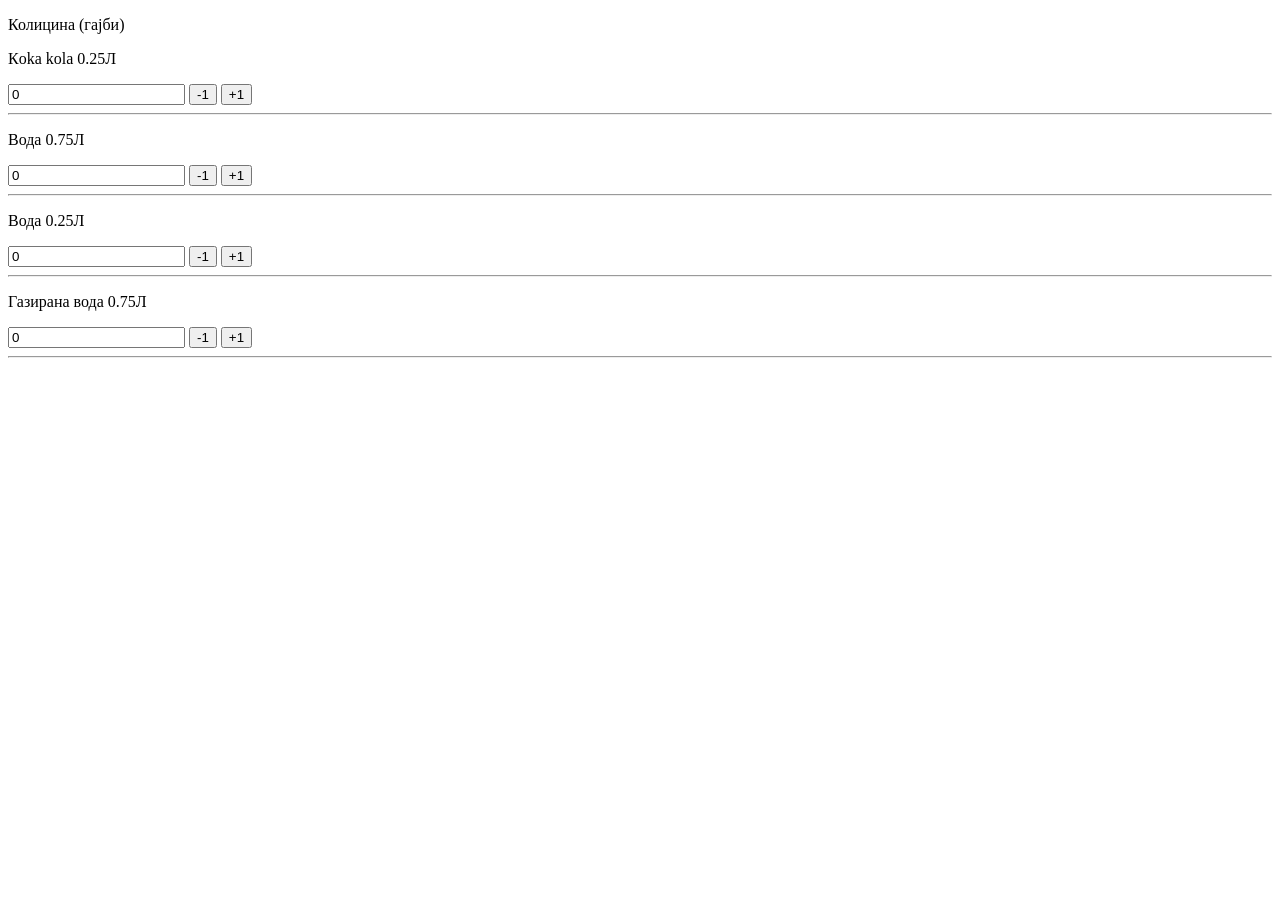
==== index.html @ 7595bedd "Rename magacin.html to index.html" ====
<!DOCTYPE html>
<html lang="mk">
<head>
    <link rel="stylesheet" href="magacin.css">
    <meta charset="UTF-8">
    <meta name="viewport" content="width=device-width, initial-scale=1.0">
    <title>Document</title>
</head>
<body>
    <p>Колицина (гајби)</p>
    <p>Кoka kola 0.25Л</p>
    <input id="input" type="number" value="0">
    <button onclick="change1()">-1</button>
    <button onclick="change2()">+1</button>
    <hr>
    <p>Вода 0.75Л</p>
    <input id="input1" type="number" value="0">
    <button onclick="change3()">-1</button>
    <button onclick="change4()">+1</button>
    <hr>
    <p>Вода 0.25Л</p>
    <input id="malavoda" type="number" value="0">
    <button onclick="change5()">-1</button>
    <button onclick="change6()">+1</button>
    <hr>
    <p>Газирана вода 0.75Л</p>
    <input id="golema_gazirana" type="number" value="0">
    <button onclick="change7()">-1</button>
    <button onclick="change8()">+1</button>
    <hr>
    

 
<script src="script.js" defer></script>    
</body>
</html>
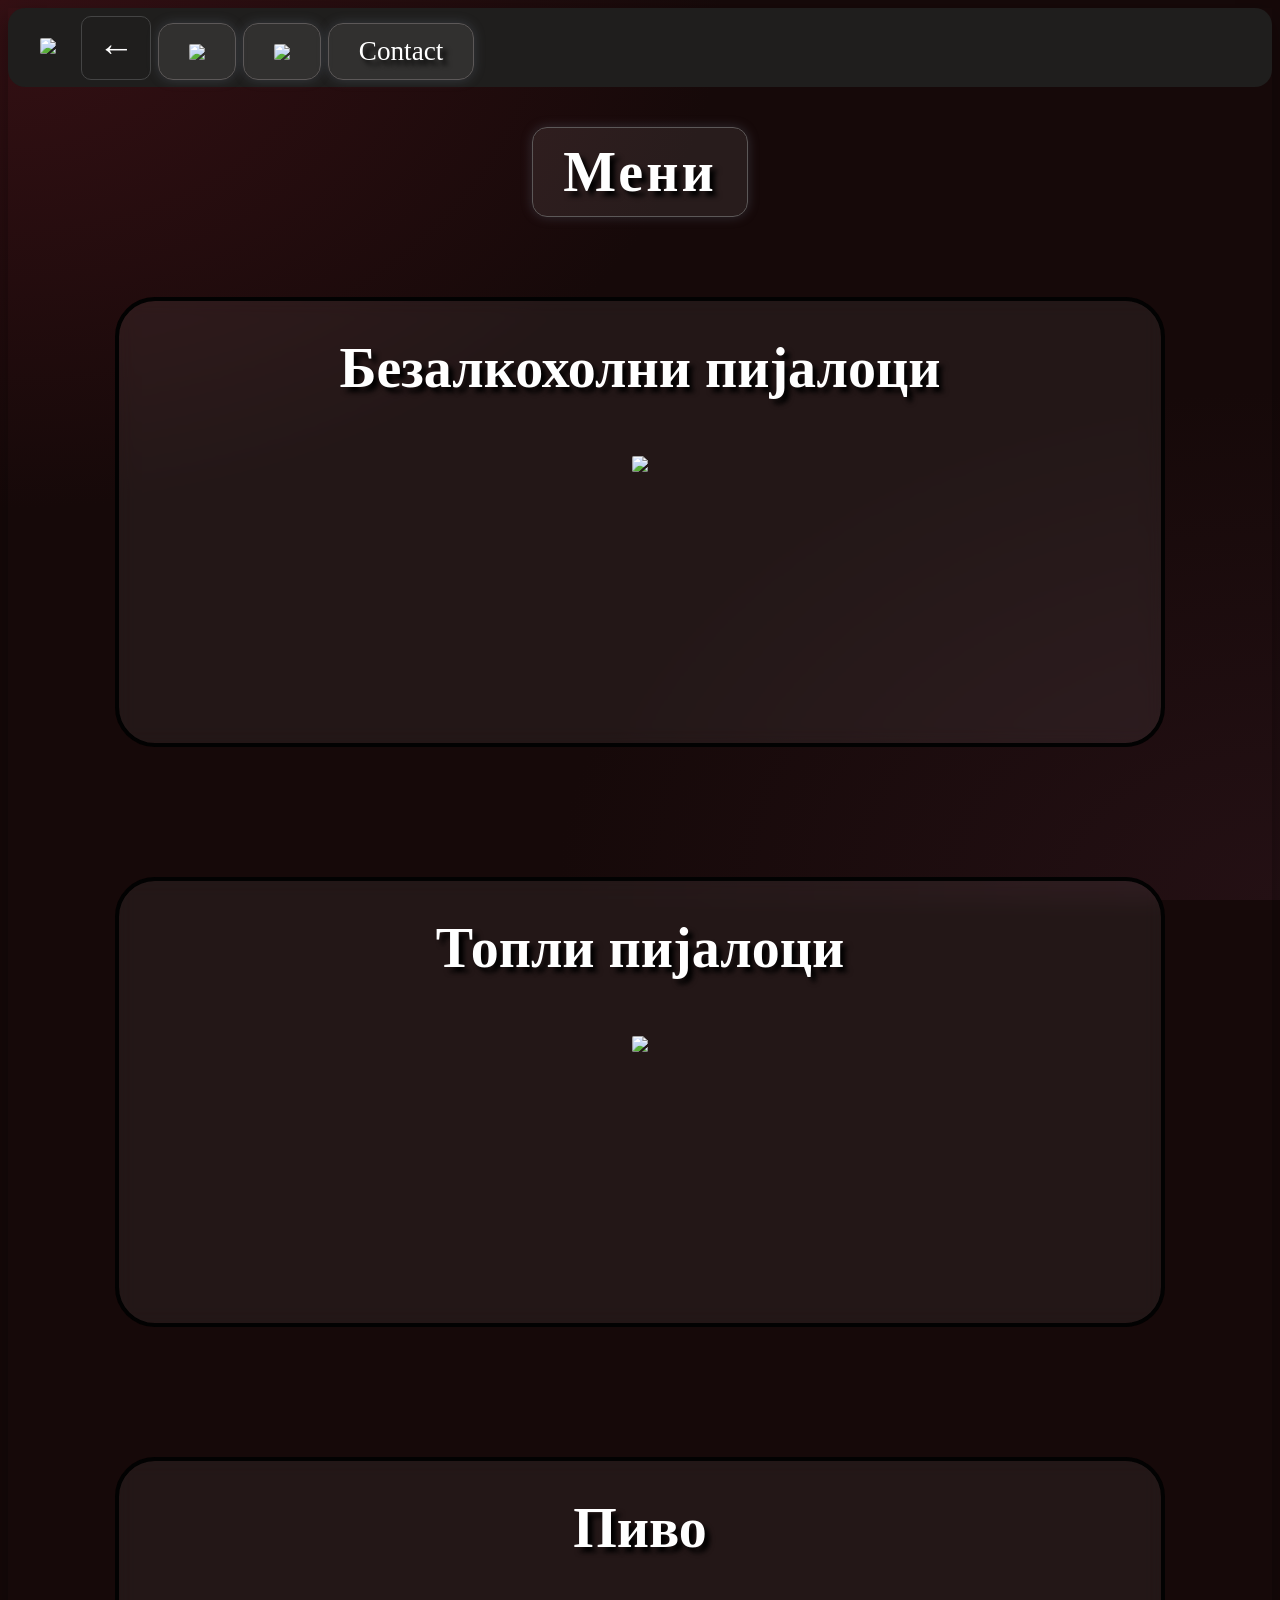
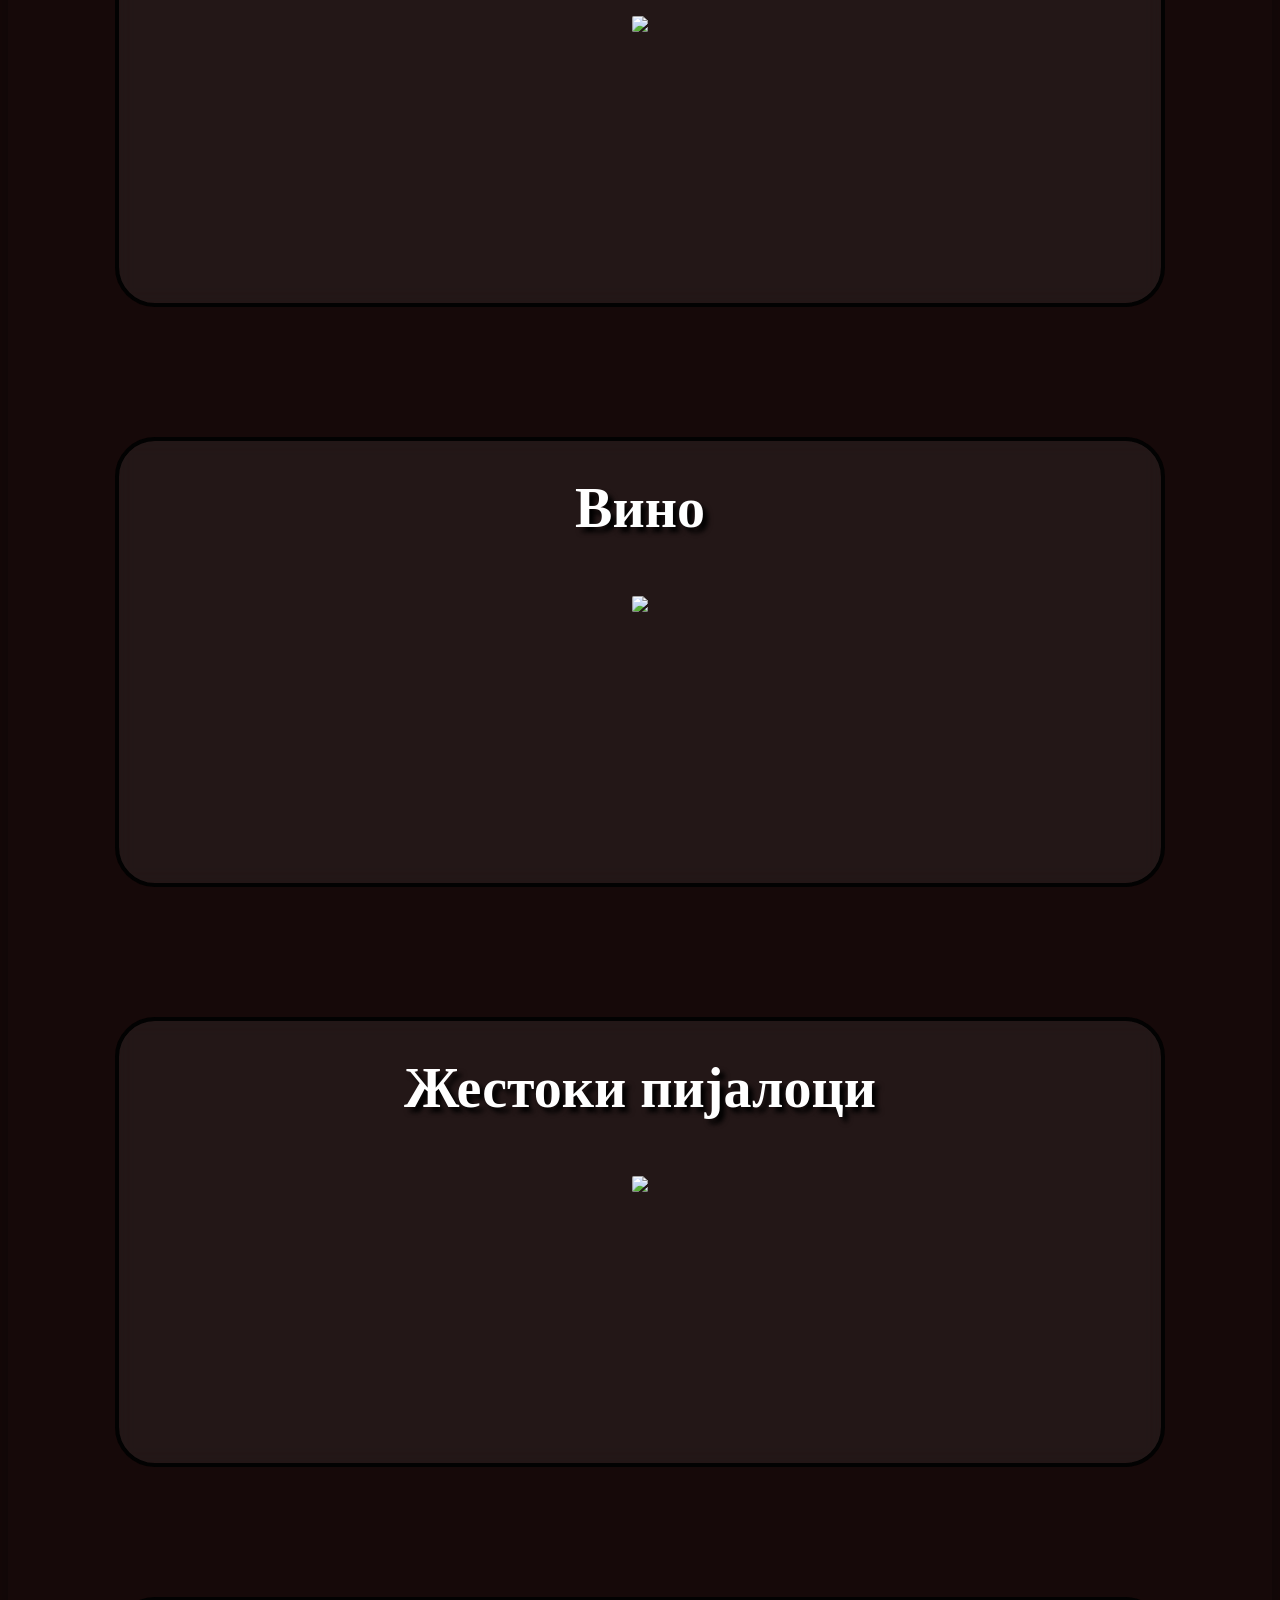
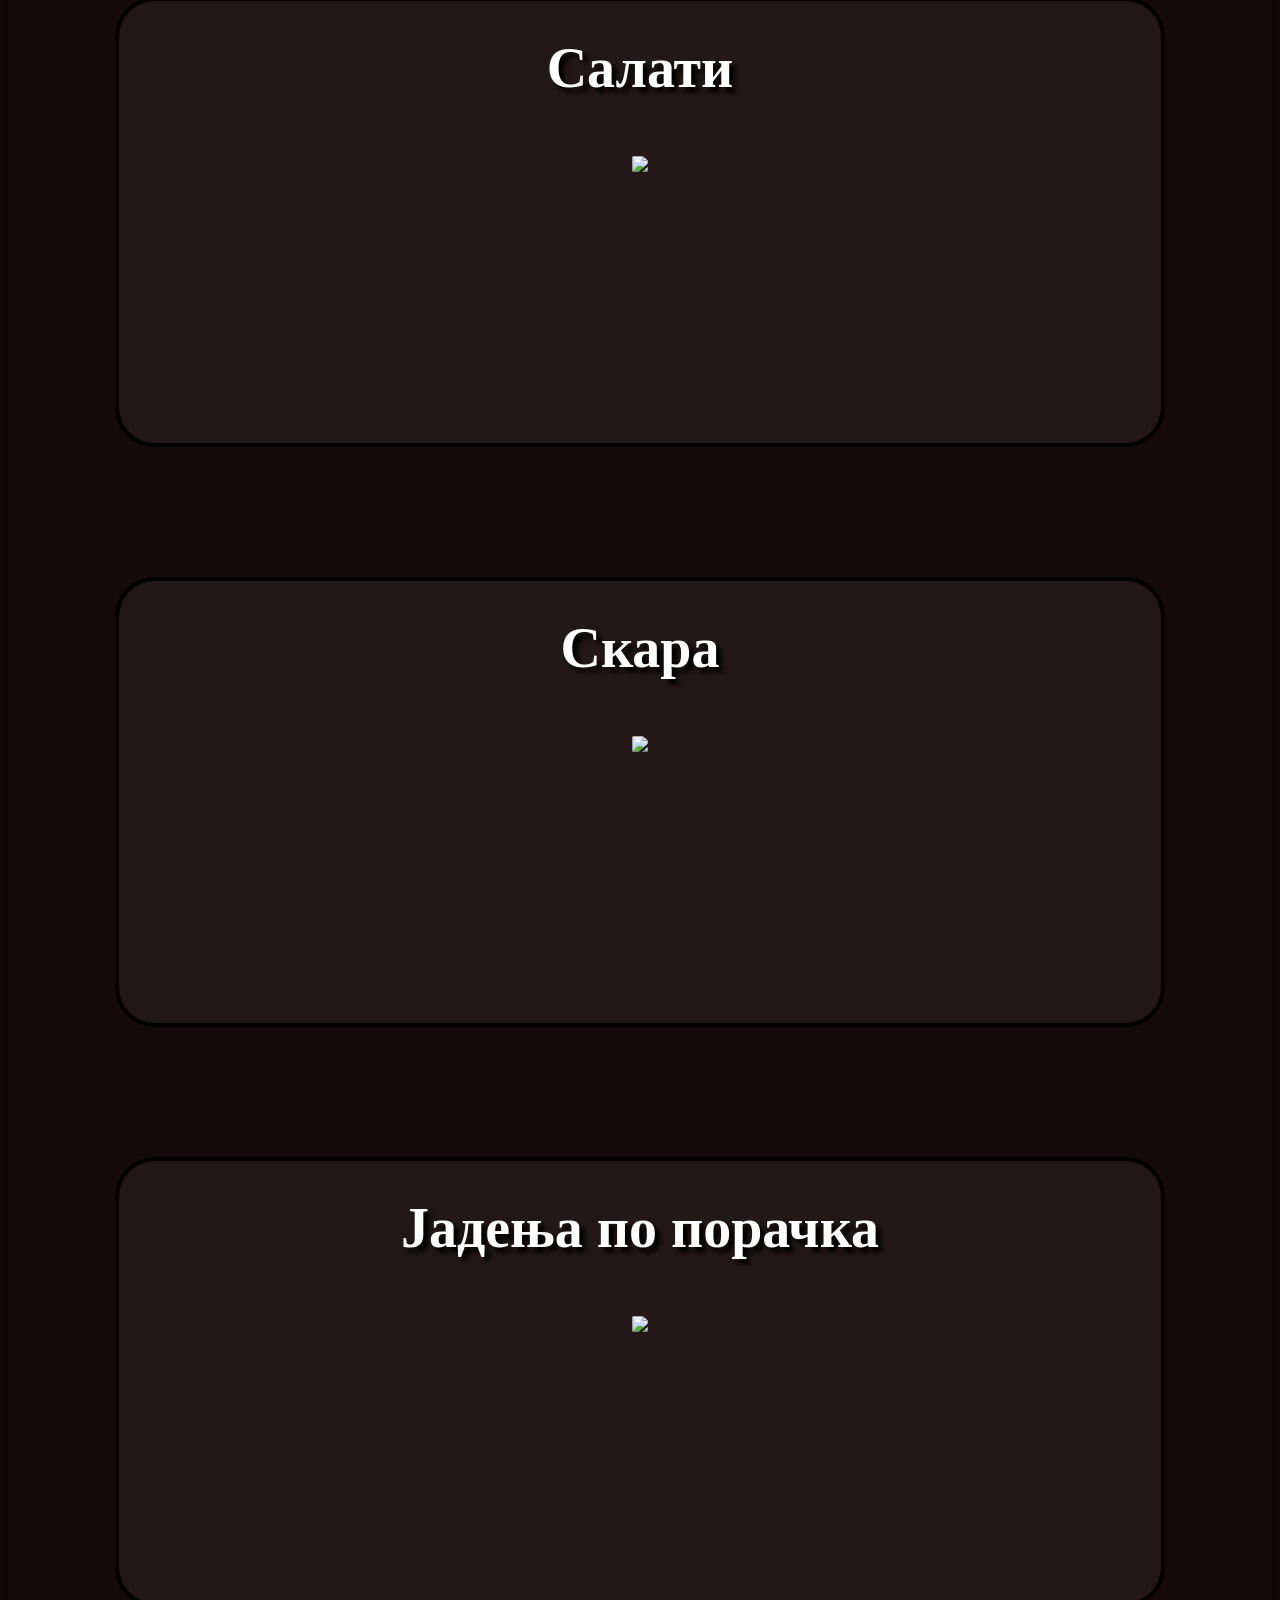
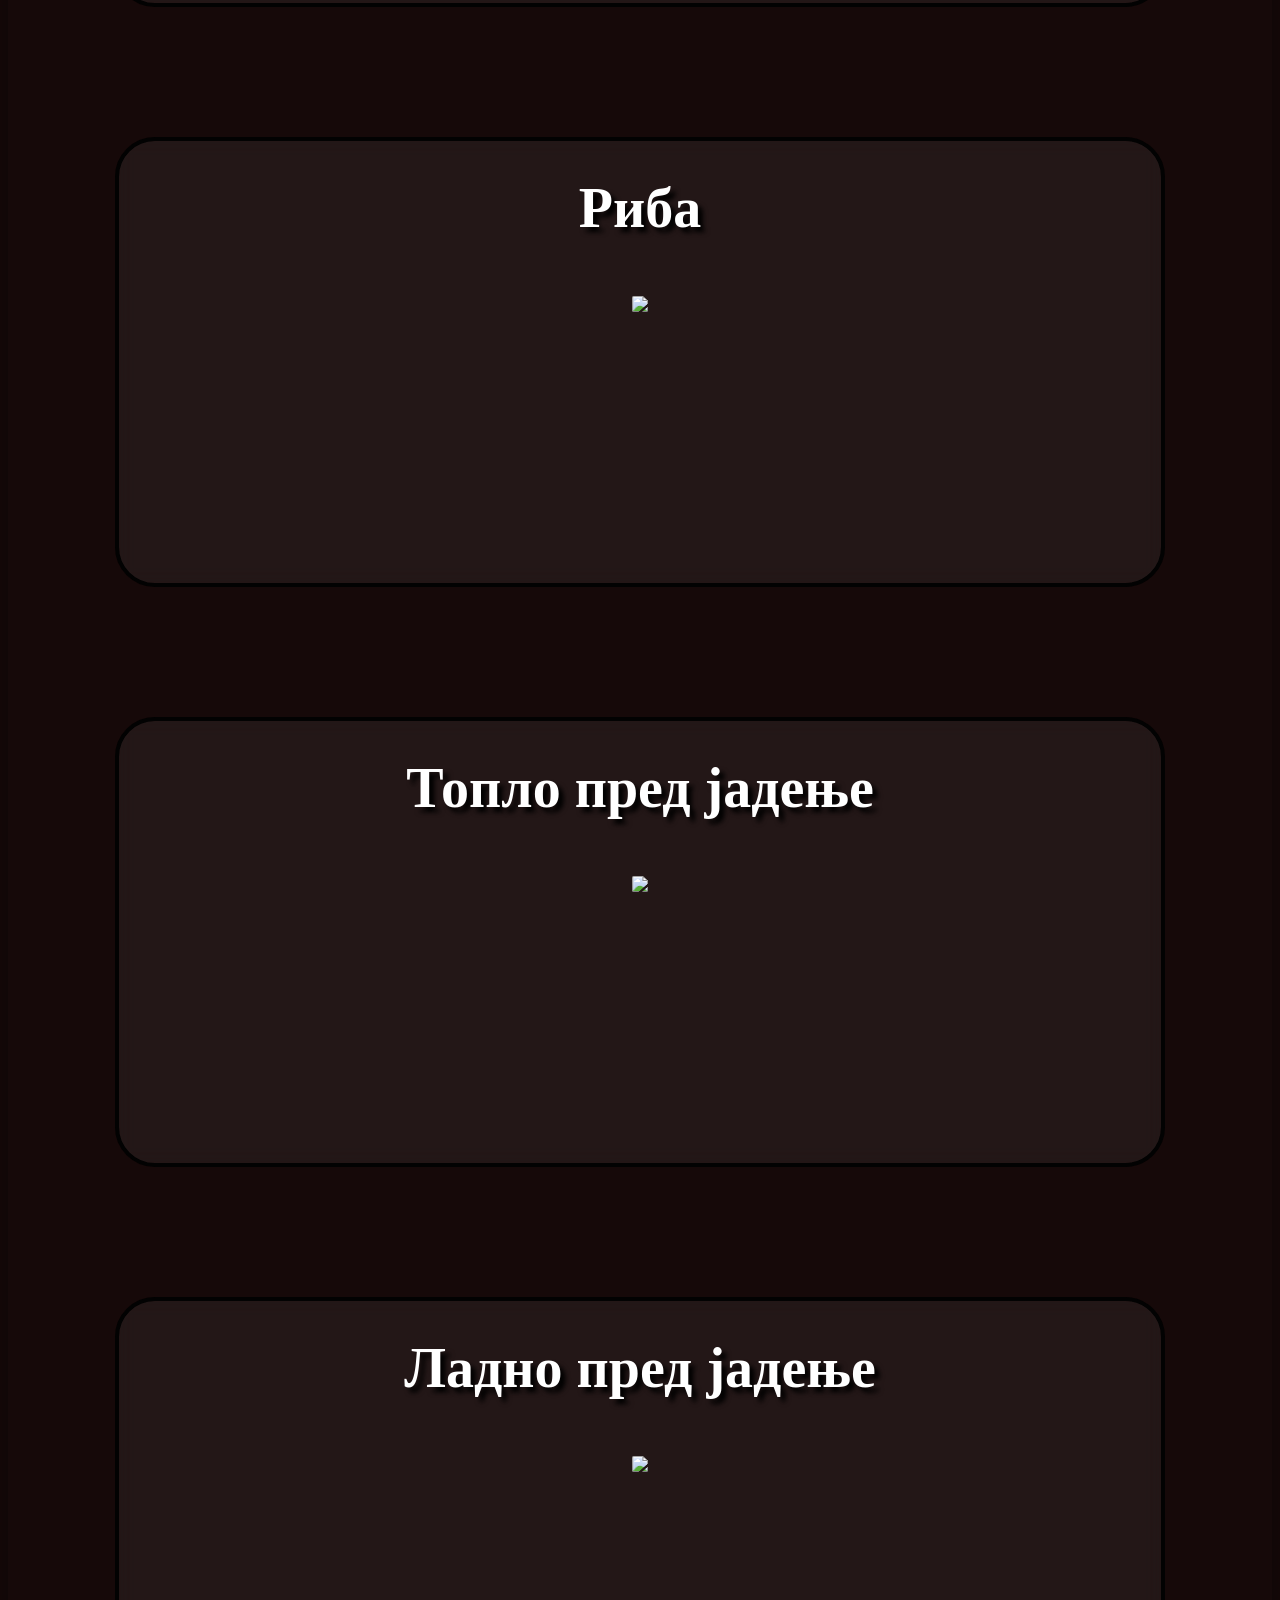
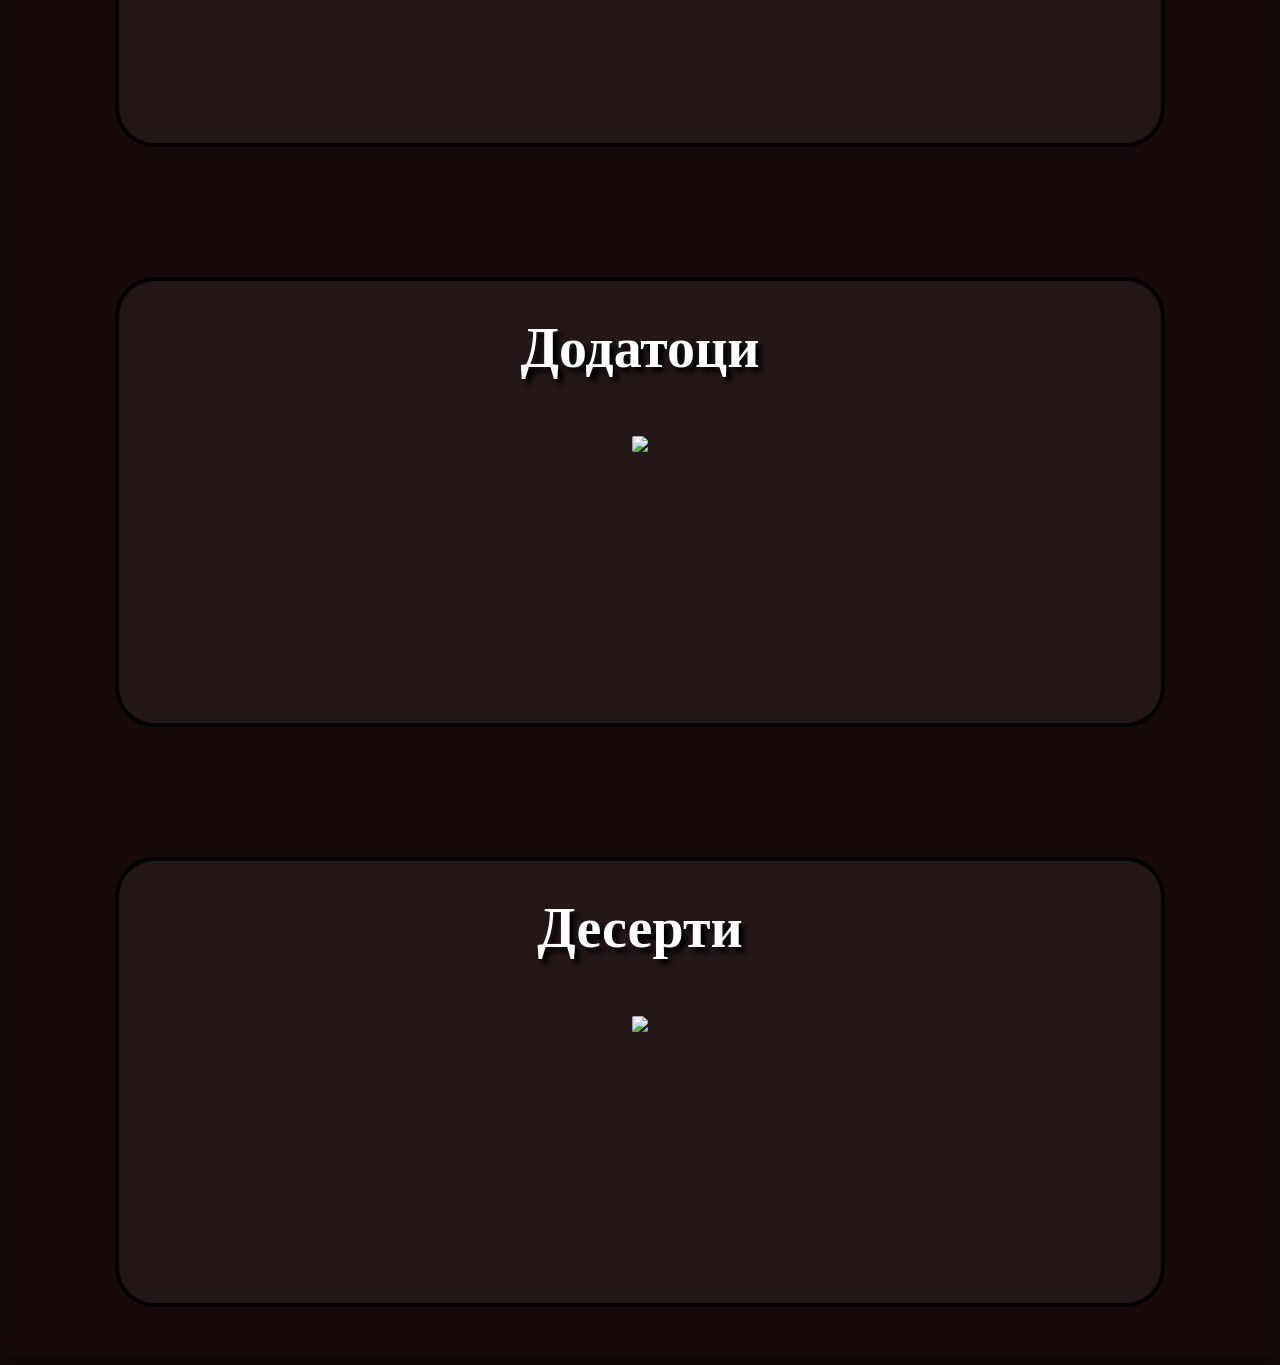
==== commit 337f9e9e: "Add files via upload" ====
--- a/index.html
+++ b/index.html
@@ -1,36 +1,139 @@
-<!DOCTYPE html>
-<html lang="mk">
-<head>
-    <link rel="stylesheet" href="magacin.css">
-    <meta charset="UTF-8">
-    <meta name="viewport" content="width=device-width, initial-scale=1.0">
-    <title>Document</title>
-</head>
-<body>
-    <p>Колицина (гајби)</p>
-    <p>Кoka kola 0.25Л</p>
-    <input id="input" type="number" value="0">
-    <button onclick="change1()">-1</button>
-    <button onclick="change2()">+1</button>
-    <hr>
-    <p>Вода 0.75Л</p>
-    <input id="input1" type="number" value="0">
-    <button onclick="change3()">-1</button>
-    <button onclick="change4()">+1</button>
-    <hr>
-    <p>Вода 0.25Л</p>
-    <input id="malavoda" type="number" value="0">
-    <button onclick="change5()">-1</button>
-    <button onclick="change6()">+1</button>
-    <hr>
-    <p>Газирана вода 0.75Л</p>
-    <input id="golema_gazirana" type="number" value="0">
-    <button onclick="change7()">-1</button>
-    <button onclick="change8()">+1</button>
-    <hr>
-    
+    <!DOCTYPE html>
+    <html lang="mk">
 
- 
-<script src="script.js" defer></script>    
-</body>
-</html>
+    <head> 
+        <title>Meni </title> 
+        <link rel="stylesheet" href="styl.css">
+        <meta charset="UTF-8">
+    </head>
+
+    <body>
+
+          
+        <nav class="navbar">
+
+            <div class="logo">
+                <img src="Logo Motel Merak.jpg" width="60" id="L"> 
+            </div>
+            
+            <ul class="nav-links">
+                <button class="back" onclick="history.back()">←</button>
+                <a href="index.html"><span>  <img id="home1" src="home.png"> </span> </a>  
+                <a href="contact.html"> <span>  <img id="home1" src="contact.png"> </span> </a>  
+                <a href="contact.html"> <span>Contact</span> </a>  
+                
+            </ul>
+
+        </nav> 
+        
+
+
+
+    <h1> <span>Мени </span> </h1>
+            
+
+    <div class="container">
+
+        <div class="box1"> 
+            <p id="p2">
+            <b> <a href="bezalkoholni.html"> Безалкохолни пијалоци </a></b> </p>
+            <a href="bezalkoholni.html"> <img src="glavno bez.png"  width="890"></a> 
+
+
+        </div> 
+
+        <div class="box1"> 
+            <p id="p2">
+            <b> <a href="topli pijaloci.html">Топли пијалоци </a></b> </p>
+            <a href="topli pijaloci.html"> <img src="topli pijaloci.png"  width="890"></a> 
+
+
+        </div> 
+
+        <div class="box1">
+            <p id="p2">
+            <b> <a href="pivo.html">Пиво</a></b> </p>
+            <a href="pivo.html"> <img src="glavno pivo.png"  width="890"></a> 
+
+
+        </div>
+
+        <div class="box1"> 
+            <p id="p2">
+            <b> <a href="vino.html">Вино </a></b> </p>
+            <a href="vino.html"> <img src="glavno vino.png"  width="890"></a> 
+
+
+        </div>
+        
+        <div class="box1"> 
+            <p id="p2">
+            <b> <a href="rakii.html"> Жестоки пијалоци</b> </a> </p>
+            <a href="rakii.html"> <img src="glavna rakija.png"  width="890"></a> 
+
+
+        </div>
+
+
+        <div class="box1">
+            <p id="p2">
+            <b> <a href="salati.html"> Салати </a> </b> </p>
+        <a href="salati.html"> <img src="glavna salata5.png"  width="890"></a>
+
+        </div>
+        
+
+    <div class="box1"> 
+            <p id="p2">
+            <b> <a href="skara.html"> Скара</a></b> </p>
+            <a href="skara.html"> <img src="glavna skara.png"  width="890"></a>    
+
+        </div>
+
+        <div class="box1"> 
+            <p id="p2">
+            <b> <a href="jadenje po poracka.html">Јадења по порачка </a></b> </p>
+            <a href="jadenje po poracka.html"> <img src="glavno jadenje.png"  width="890"></a> 
+
+
+        </div> 
+
+        <div class="box1"> 
+            <p id="p2">
+            <b> <a href="riba.html"> Риба</a></b> </p>
+            <a href="riba.html"> <img src="glavna riba.png"  width="890"></a>    
+
+        </div>
+        
+        
+        <div class="box1"> 
+            <p id="p2">
+            <b> <a href="toplo.html">Топло пред јадење</a></b> </p>
+            <a href="toplo.html"> <img src="glavna toplo.png"  width="890"></a>
+        </div>
+
+        <div class="box1"> 
+            <p id="p2">
+            <b> <a href="Ladno.html">Ладно пред јадење</a></b> </p>
+            <a href="Ladno.html"> <img src="glavno ladno.png"  width="890"></a>
+        </div>
+
+        <div class="box1"> 
+            <p id="p2">
+            <b> <a href="dodatoci.html">Додатоци</a></b> </p>
+            <a href="dodatoci.html"> <img src="glavno dodatoci.png"  width="890"></a>
+        </div>
+
+
+        <div class="box1"> 
+            <p id="p2">
+            <b><a href="desetri.html"> Десерти</a></b> </p>
+            <a href="desetri.html"> <img src="glavno desert.png"  width="890"></a>
+
+    </div>
+        
+    </div>
+
+    <script src="script.js" defer></script>
+    </body>
+    </html>
--- a/styl.css
+++ b/styl.css
@@ -0,0 +1,226 @@
+body{
+     background: #0b0b0e;
+    color: #f5f5f7;
+    
+    
+    background-image:
+        radial-gradient(ellipse at top left, #351014 0%, transparent 40%),
+        radial-gradient(ellipse at bottom right, #241014 0%, transparent 40%);
+
+    background-color: gray;
+    background-color: #160909;
+    color: #2b2b2b;
+    background-repeat: no-repeat;
+    background-attachment: fixed;
+    background-position: center;
+    background-size: cover;
+
+    box-shadow: 0px 10px 25px rgba(0,0,0,0.4);
+    
+    overflow-y: auto;
+     -webkit-overflow-scrolling: touch;
+}
+.back{
+    background: transparent;
+    color: white;
+    border: 1px solid #444;
+    border-radius: 10px;
+    padding:10px 16px;
+    font-size: 36px;
+    cursor: pointer;
+    transition: 0.3s;
+}
+.back:hover{
+    background: #333;
+    background-color: #212122;
+    color: #c4b5fd;
+}
+.navbar{
+
+    background: #1f1e1d;
+    height: 75px;
+    display: flex;
+    align-items: center;
+    padding-left: 100px;
+    padding-right: 20px;
+    padding-top: 2px;
+    padding-bottom: 2px;
+    top:0;
+    z-index: 1000;
+    flex-direction: row;
+    word-spacing: auto; 
+    position: sticky;
+    border-radius: 17px;
+}
+#nav-links{
+    color: none;
+}
+.navbar{
+    color: black;
+    
+}
+#home1{
+    
+}
+
+span{
+    display:inline-block;
+    padding:12px 30px;
+    background:rgba(255,255,255,.08);
+    border:0.01mm solid rgb(92, 88, 88);
+    border-radius:15px;
+    text-shadow: 5px 5px 5px black;
+    box-shadow: 0 0 12px rgba(113, 127, 145, 0.3);
+    
+    
+}
+h1{
+    color: white;
+    font-size: 350%;
+    position: relative;
+    text-align: center;
+
+    margin-top:40px;
+    margin-bottom:30px;
+    letter-spacing:3px;
+    
+    
+    
+    
+}
+
+ul{ 
+    color: white;
+    font-size: 170%;
+    margin:0;
+    padding-left:25px;
+    text-align: left;
+    
+
+}
+#p2{
+    margin-top: 15px;
+    text-align: center;
+    color: white;
+    font-size: 350%;
+    text-shadow: 5px 5px 5px black;
+}
+/* div */
+.container{
+    display: flex;
+    flex-wrap:wrap;
+    flex-direction: row;
+    justify-content: center;
+    gap: 30px;
+}
+.box1{
+    text-align: center;
+    padding:30px;
+    border-color: white;
+    border:3px solid rgb(2, 2, 2);
+    border-width: 4px;
+    border-radius: 40px;
+    width: 1050px;
+    min-height: 450px;
+    margin: 50px;
+    padding: 20px;
+
+    box-sizing: border-box;
+
+     background: rgba(255,255,255,0.06);
+    backdrop-filter: blur(10px);
+
+
+     scroll-snap-align: start;
+    animation: glow 2s infinite alternate;
+}
+img{
+    border-radius: 10%;
+}
+a{
+    color: white;
+    text-align: center;
+    
+}
+
+
+.special{
+    
+}
+    
+
+   
+
+  @keyframes glowaf {
+    from {
+        box-shadow: 0 0 5px rgb(7, 7, 6);
+    }
+    to {
+        box-shadow:
+            0 0 10px rgb(131, 97, 2),
+            0 0 20px rgb(131, 97, 2),
+            0 0 35px rgb(131, 97, 2);
+    }
+}  
+
+.box1:hover{
+    transform: translateY(-10px);
+    box-shadow:
+        0 0 20px rgb(150, 150, 150),
+        0 0 40px rgb(151, 150, 150);
+}
+
+li{
+    margin:12px 0;
+    transition:.3s;
+}
+li:hover{
+    color:rgb(58, 58, 57);
+    transform:translateX(8px);
+}
+
+html{
+    scroll-behavior: smooth;
+     -webkit-overflow-scrolling: touch;
+}
+
+a{
+    
+    color:white;
+    text-decoration:none;
+    transition:.3s;
+}
+
+a:hover{
+    color:rgb(85, 83, 83);
+}
+#navdiv{
+    
+  background: #2b2118;
+    height: 75px;
+    display: flex;
+    align-items: center;
+    padding: 0 50px;
+    top:0;
+    z-index: 1000;
+    flex-direction: row; 
+    position: sticky;
+    font-size: 12px;
+    
+    
+    
+}
+.logo{
+    padding-left: 1px;
+    margin-left: -6%;
+    
+    
+    
+}
+#navdiv::-webkit-scrollbar{
+    display: none;
+}
+
+
+
+
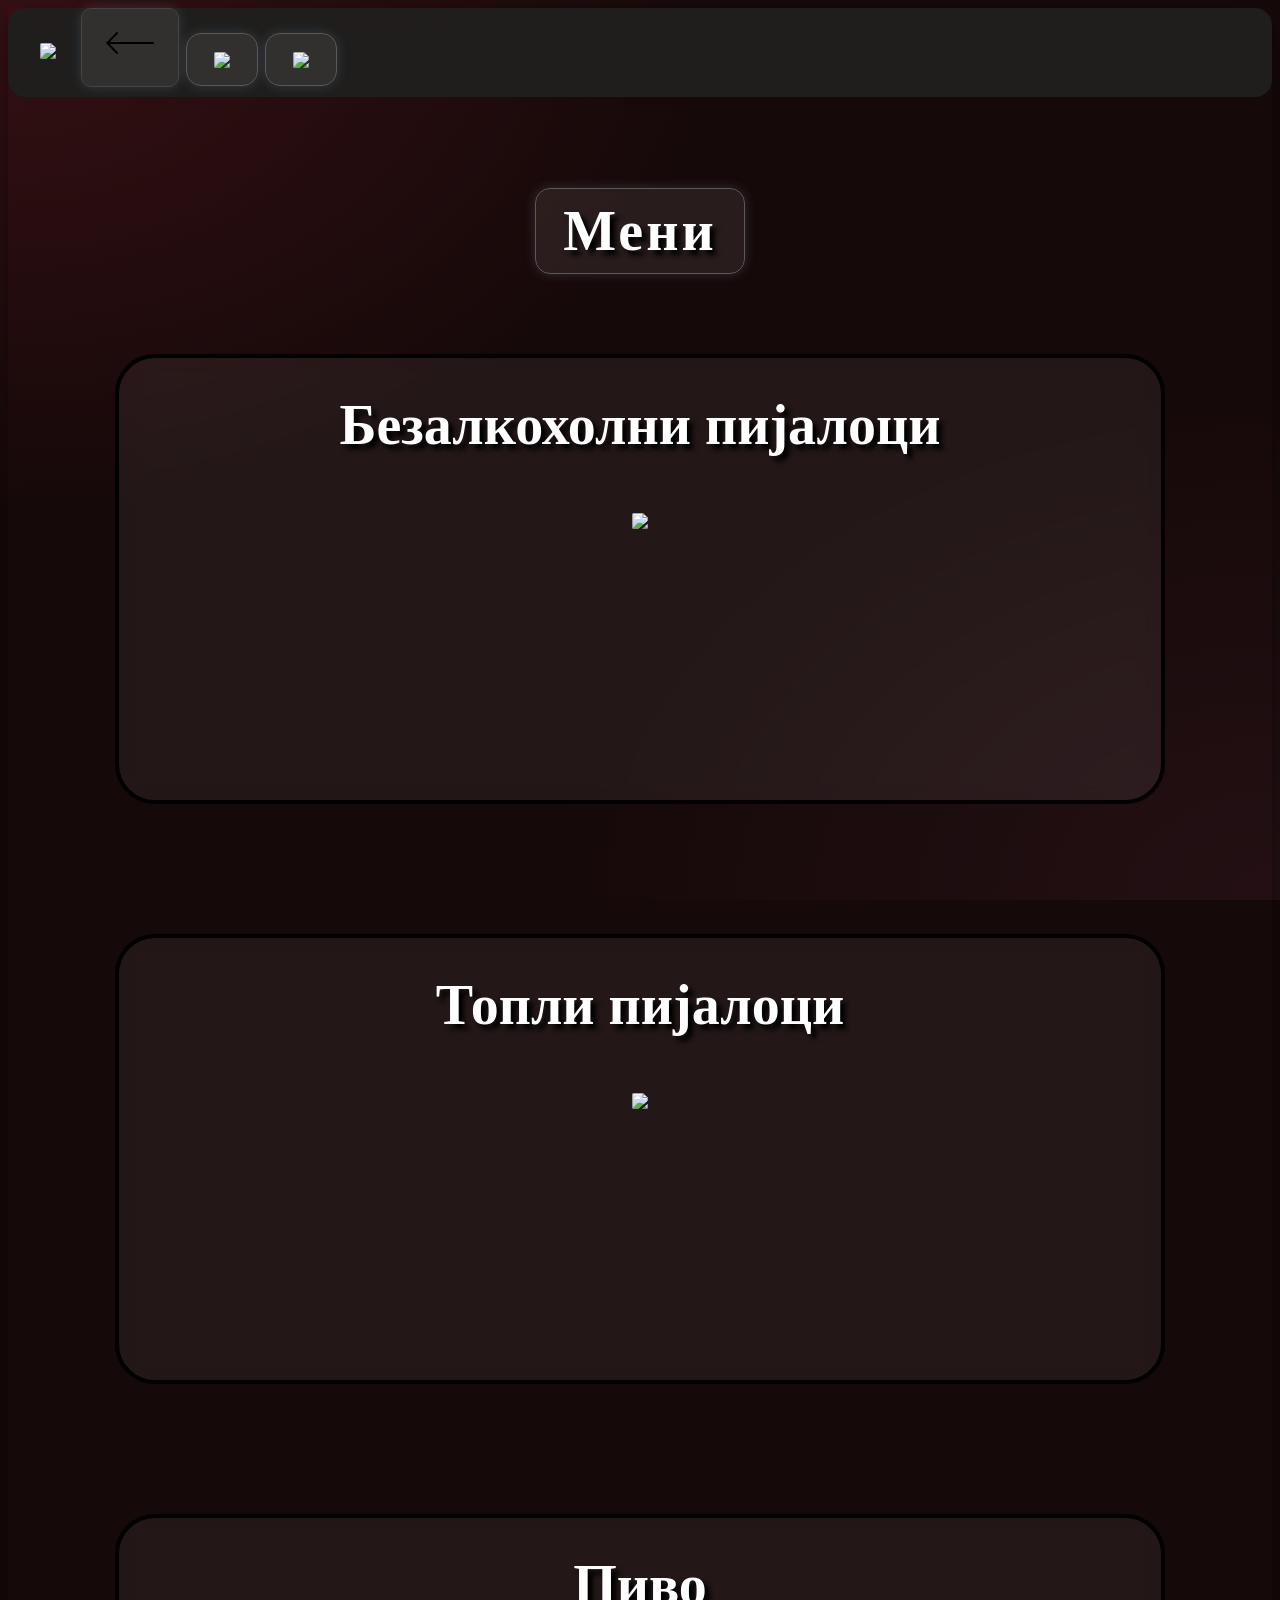
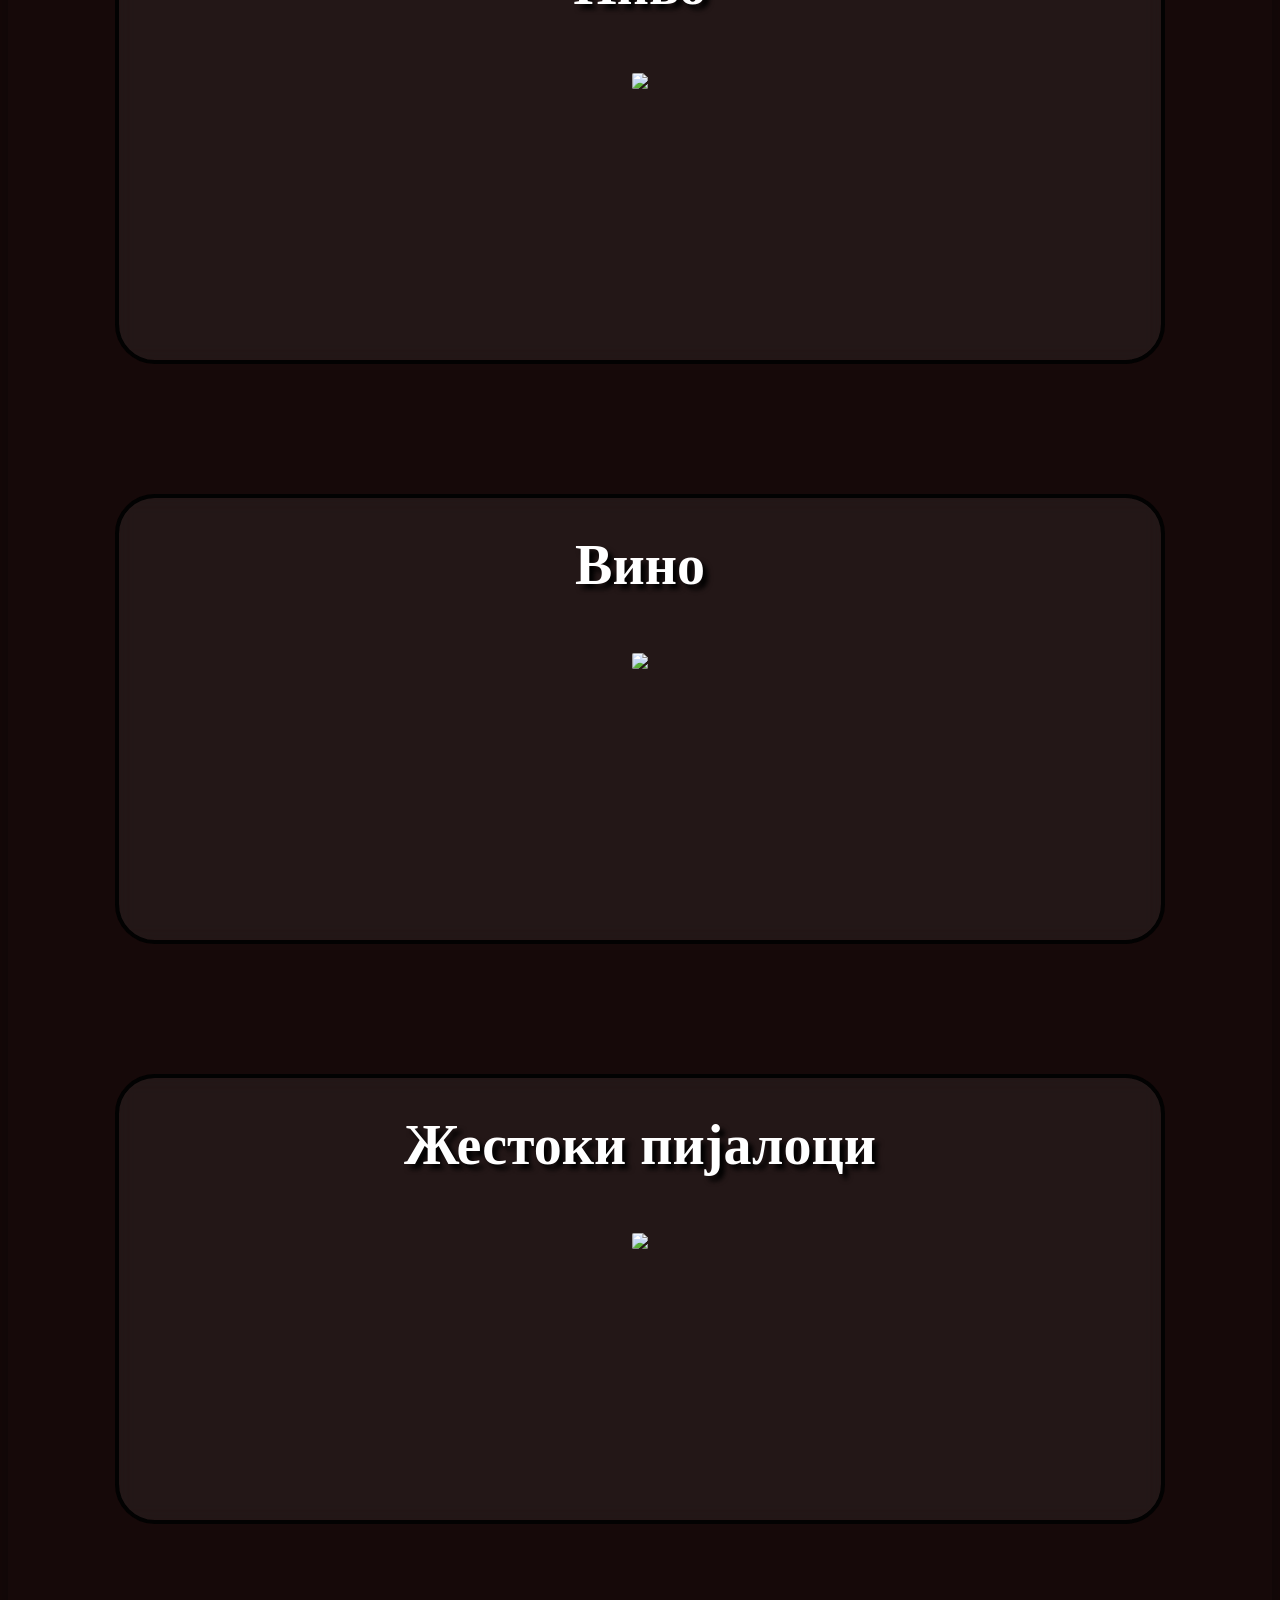
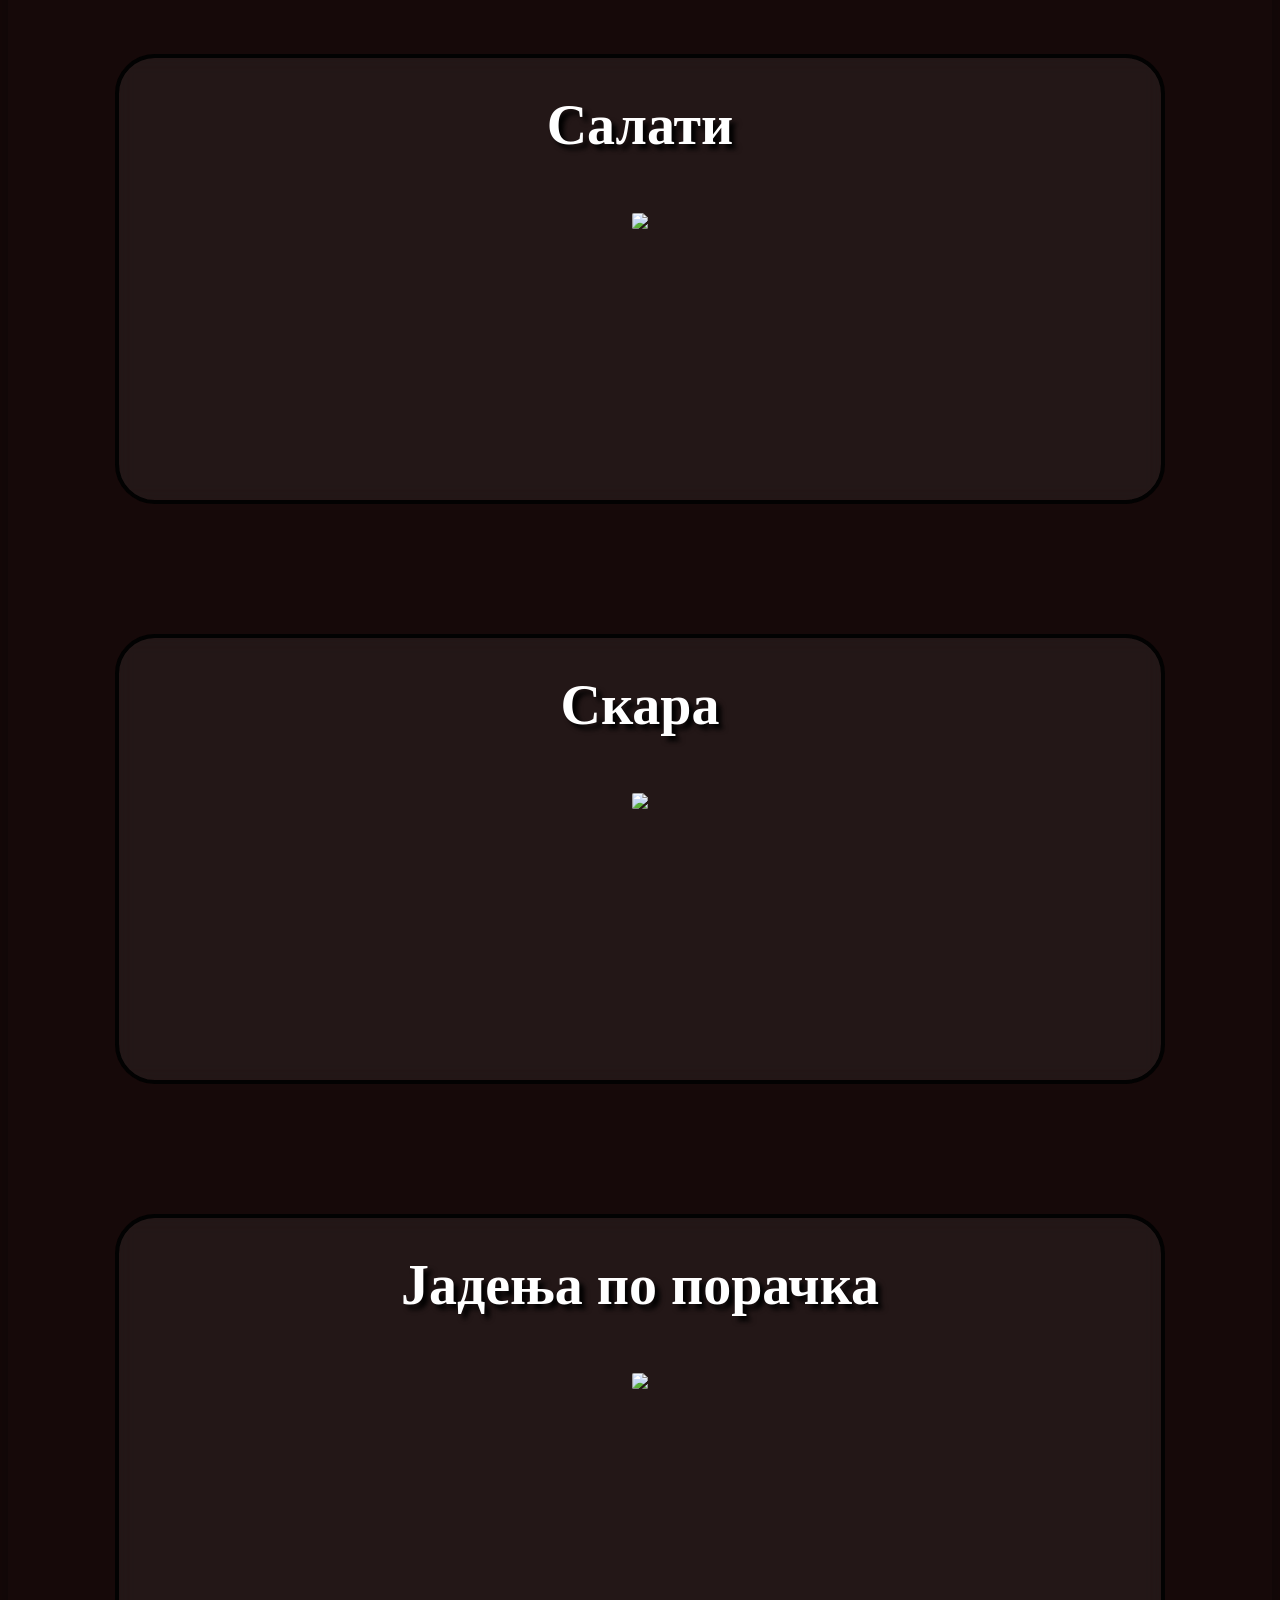
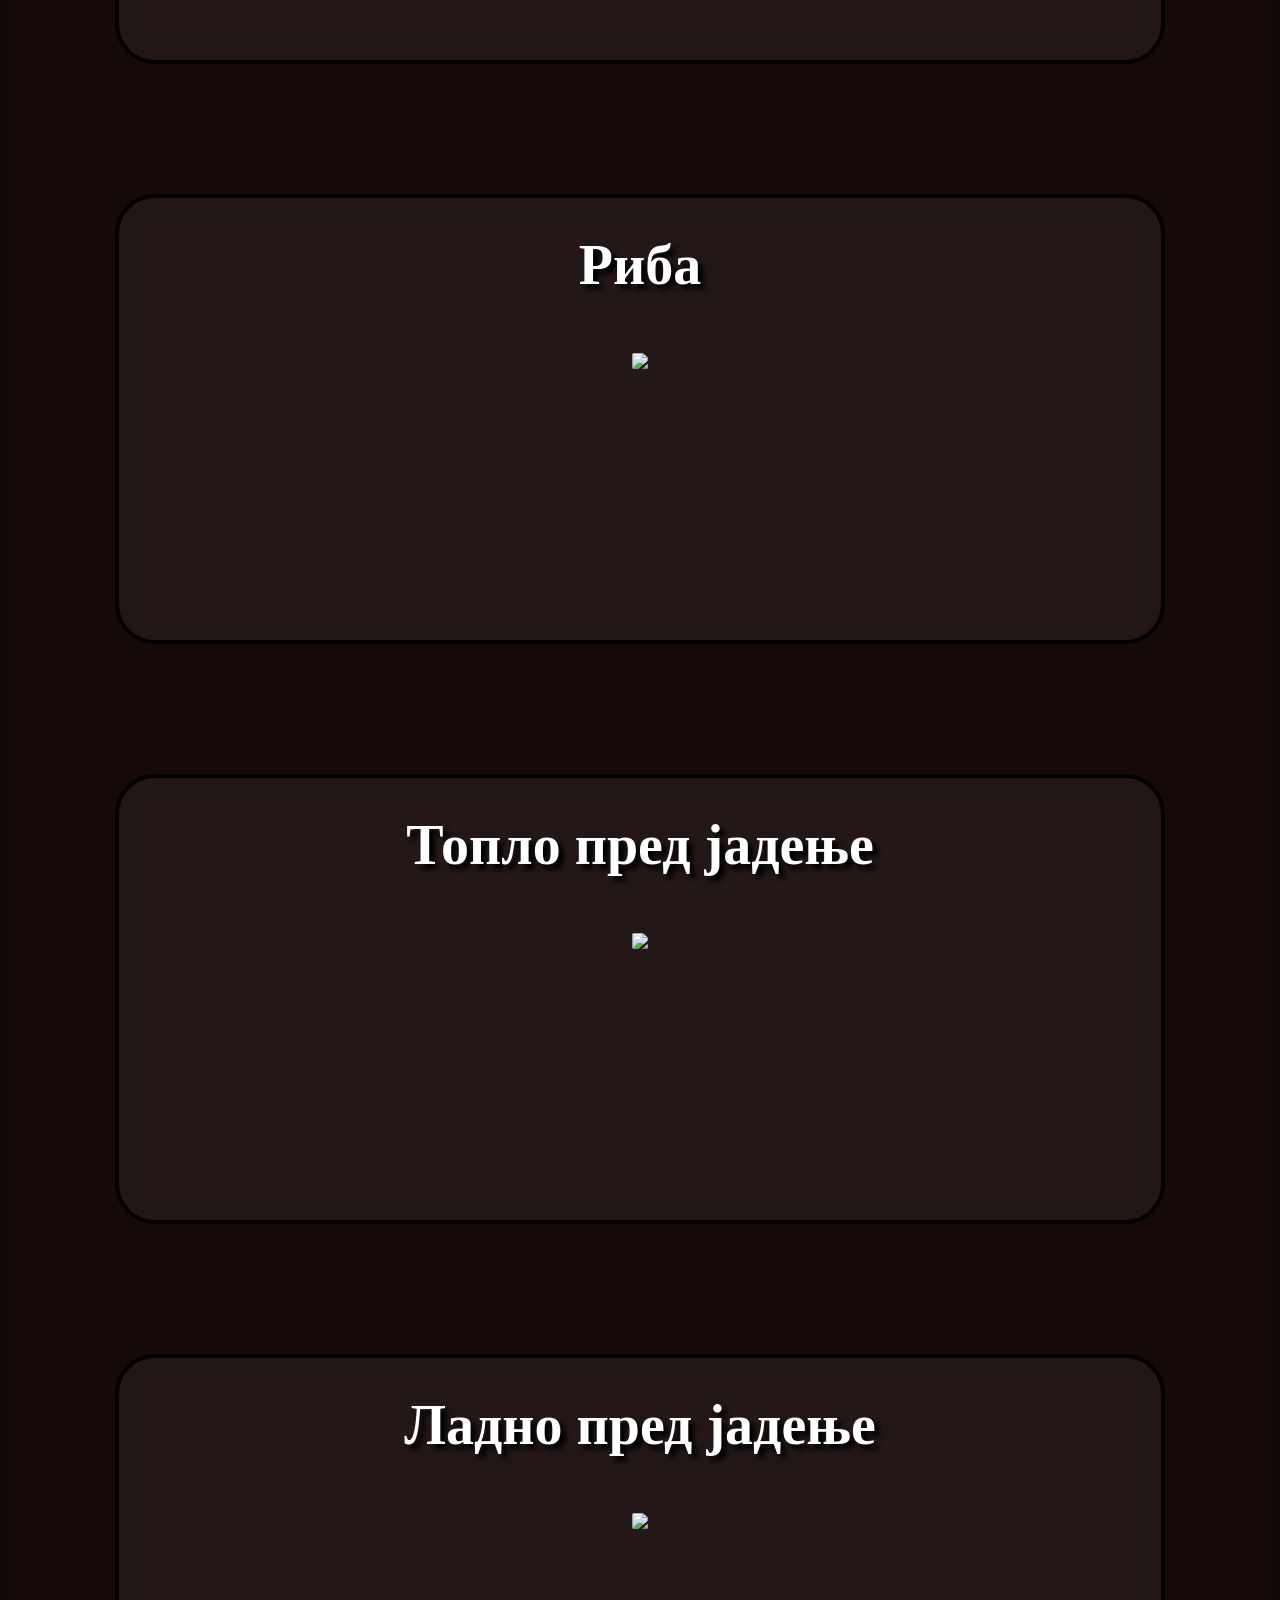
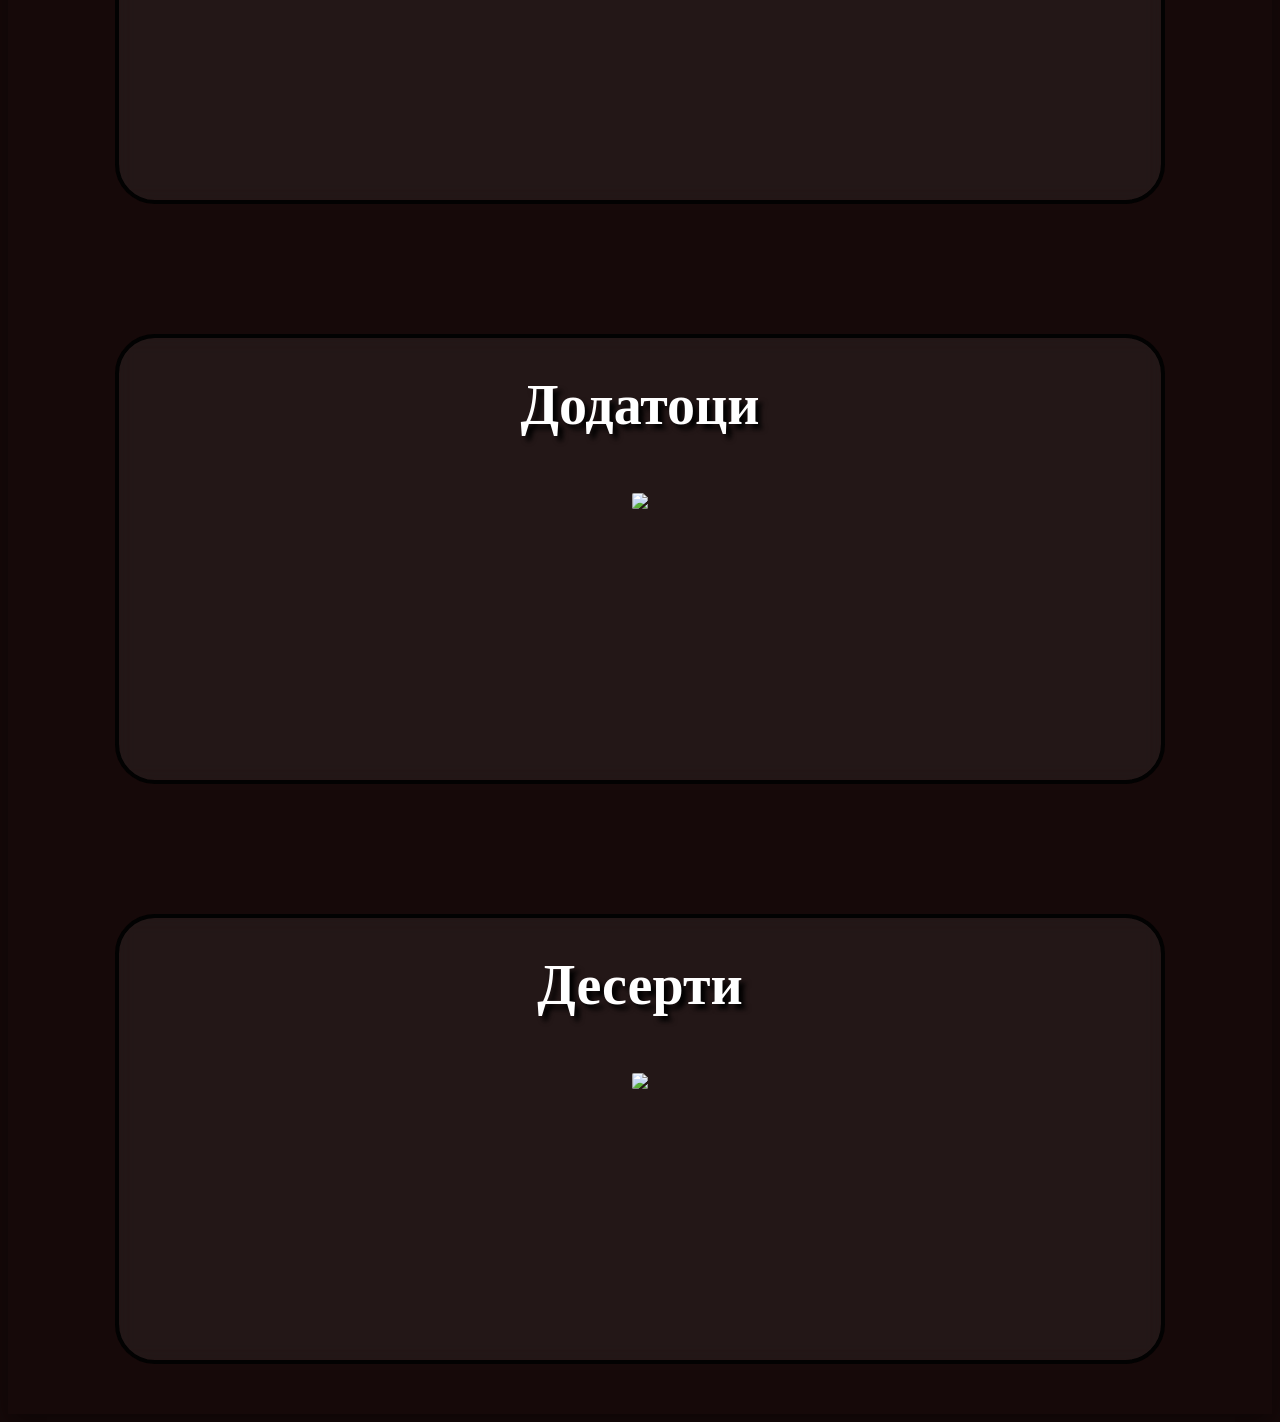
==== commit cca38dc1: "Add files via upload" ====
--- a/index.html
+++ b/index.html
@@ -17,10 +17,10 @@
             </div>
             
             <ul class="nav-links">
-                <button class="back" onclick="history.back()">←</button>
+                <button class="back" onclick="history.back()"><img id="home1" src="arrow.png"></button>
                 <a href="index.html"><span>  <img id="home1" src="home.png"> </span> </a>  
                 <a href="contact.html"> <span>  <img id="home1" src="contact.png"> </span> </a>  
-                <a href="contact.html"> <span>Contact</span> </a>  
+                
                 
             </ul>
 
--- a/styl.css
+++ b/styl.css
@@ -25,10 +25,13 @@
     color: white;
     border: 1px solid #444;
     border-radius: 10px;
-    padding:10px 16px;
+     padding:9px 23px;
     font-size: 36px;
     cursor: pointer;
     transition: 0.3s;
+    margin-bottom: 3.8%;
+    box-shadow: 0 0 12px rgba(113, 127, 145, 0.3);
+    background:rgba(255,255,255,.08);
 }
 .back:hover{
     background: #333;
@@ -38,7 +41,7 @@
 .navbar{
 
     background: #1f1e1d;
-    height: 75px;
+    height: 85px;
     display: flex;
     align-items: center;
     padding-left: 100px;
@@ -65,14 +68,20 @@
 
 span{
     display:inline-block;
-    padding:12px 30px;
+    padding:10px 27px;
     background:rgba(255,255,255,.08);
     border:0.01mm solid rgb(92, 88, 88);
     border-radius:15px;
     text-shadow: 5px 5px 5px black;
     box-shadow: 0 0 12px rgba(113, 127, 145, 0.3);
-    
-    
+    margin-top: 4%;
+    
+    
+}
+span:hover{
+    background: #333;
+    background-color: #212122;
+    color: #c4b5fd;
 }
 h1{
     color: white;
